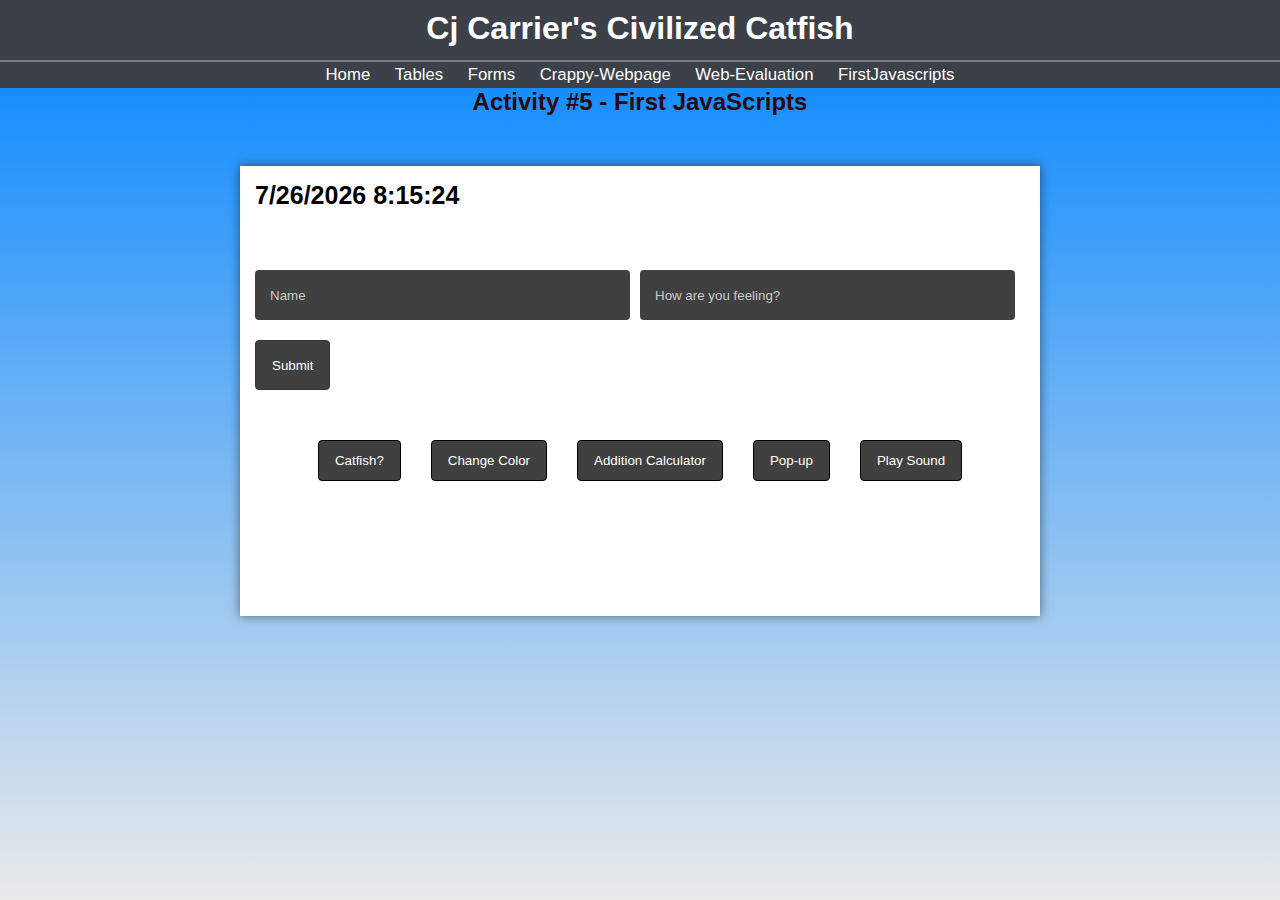
==== firstscripts.html @ ae4ce382 "assignment #5" ====
<!DOCTYPE html>
<html lang="en">
  <head class="top">
    <title>ITIS3135 | Cj Carrier | Civilized Catfish | First JavaScripts</title>
    <link href="styles/default.css" rel="stylesheet" />
    <meta name="viewport" content="width=device-width, initial-scale=1.0" />
    <meta charset="UTF-8" />
    <script src="scripts/defaultscripts.js"></script>
  </head>
  <body>
    <link href="styles/firstJavascripts.css" rel="stylesheet" />
    <header class="header">
      <h1 class="inner-header">Cj Carrier's Civilized Catfish</h1>
    </header>
    <main>
      <nav class="nav-container">
        <a href="index.html" class="nav">Home</a>
        <a href="tables.html" class="nav">Tables</a>
        <a href="forms.html" class="nav">Forms</a>
        <a href="stuff/-=CR4PPyWEBP4GE=-.htm" class="nav">Crappy-Webpage</a>
        <a href="web_evaluation/web_evaluation.html" class="nav"
          >Web-Evaluation</a
        >
        <a href="firstscripts.html" class="nav">FirstJavascripts</a>
      </nav>
      <h2 class="center">Activity #5 - First JavaScripts</h2>
      <div class="main">
        <div class="container">
          <h3 id="time" class="time"></h3>
          <div class="input-container">
            <input
              type="text"
              placeholder="Name"
              name="name"
              class="inputbox"
              id="name-input"
            />
            <input
              type="text"
              placeholder="How are you feeling?"
              name="feeling"
              class="inputbox"
              id="feeling-input"
            />
            <button onclick="showWelcomeMessage()" class="sButton">
              Submit
            </button>
          </div>
          <div id="welcome-message" class="welcome-message"></div>

          <div class="button-container">
            <button class="customButton" onclick="generateCatfish()">
              Catfish?
            </button>
            <button class="customButton" onclick="changeBodyColor(this)">
              Change Color
            </button>
            <button class="customButton" onclick="additionCalculator()">
              Addition Calculator
            </button>
            <button class="customButton" onclick="popUp()">Pop-up</button>
            <button class="customButton" onclick="playAudio()">
              Play Sound
            </button>
            <audio id="myAudio">
              <source src="audio/fart.mp3" type="audio/mpeg" />
            </audio>
          </div>
          <div class="generated-container">
            <div id="generatedcode" class="catfishPicture"></div>
          </div>
        </div>
      </div>
    </main>
  </body>
</html>
---- styles/default.css ----
/*
* These are the Default settings for every page -=-=-=-=-=-=-=-=-
*/
* {
  margin: 0;
  padding: 0;
  list-style: none;
  text-decoration: none;
}
.title {
}
body {
  display: flex;
  flex-direction: column;
  height: 100%;
  padding: 0;
  margin: 0;
  min-height: 100vh;
  background: linear-gradient(0deg, #eaeaea, #0084ff);
  font-family: "Trebuchet MS", "Lucida Sans Unicode", "Lucida Grande",
    "Lucida Sans", Arial, sans-serif;
}
.header {
  width: auto;
  min-width: 870px;
  height: 60px;
  display: block;
  font-size: 100%;
  background-color: #3c4048;
  color: #ffffff;
  font-family: "Trebuchet MS", "Lucida Sans Unicode", "Lucida Grande",
    "Lucida Sans", Arial, sans-serif;
}
.inner-header {
  text-align: center;
  height: 100%;
  width: fit-content;
  padding-top: 10px;
  display: block;
  margin: 0 auto;
}
.nav-container {
  min-width: 870px;
  text-align: center;
  padding-top: 3px;
  padding-bottom: 3px;
  border-top: 2px solid #7b7a8c;
  border-collapse: collapse;
  background-color: #3c4048;
}
.nav {
  margin-left: 10px;
  margin-right: 10px;
  font-size: 105%;
  color: white;
}
.nav:active {
  color: #b0b1b6 !important;
}
.nav:hover {
  color: #cbced2;
  transition-duration: 0.2s;
}
footer {
  bottom: 0;
  margin-top: auto;
  width: 100vw;
  font-size: 12px;
  color: #484b51;
  text-align: center;
}
footer a {
  text-decoration: underline;
  color: #757a83;
}
footer a:hover {
  color: #4b5056;
  transition-duration: 0.2s;
}

.tab {
  margin-left: 40px;
}

.main {
  width: 800px;
  height: auto;
  margin: 0 auto;
  min-height: 100%;
}

.container {
  background-color: rgb(255, 255, 255);
  margin: 0 auto;
  max-width: 100vw;
  padding: 40px;
  margin: 50px;
  box-shadow: 0px 0px 10px 0px rgba(0, 0, 0, 0.5);
}

/*
* css for the main index page -=-=-=-=-=-=-=-=-=-=-=-=-=-=-=-=-=-
*/
.center {
  width: 850px;
  text-align: center;
  margin: 0 auto;
  color: #2d080a;
  font-family: "Trebuchet MS", "Lucida Sans Unicode", "Lucida Grande",
    "Lucida Sans", Arial, sans-serif;
}

.fishpicture {
  display: block;
  margin: 0 auto;
  width: 50%;
}
.caption {
  text-align: center;
  font-style: italic;
}
.bullets {
  list-style: circle;
  padding-left: 5px;
  padding-top: 10px;
}
.bullets li {
  list-style: square;
}
.links {
  margin-top: 30px;
  margin-left: 0px;

  text-align: center;
  width: 100%;
  padding: 10px;

  color: rgb(0, 0, 0);
}
/*
* css for the tables page -=-=-=-=-=-=-=-=-=-=-=-=-=-=-=-=-=-=-=-
*/
.table1 {
  background-color: rgb(220, 220, 220);
  width: 800px;
  text-align: left;
}

.table2 {
  background-color: rgb(220, 220, 220);
  width: 800px;
  text-align: left;
}

.table,
.table2,
th,
td {
  border: 1px solid black;
  border-collapse: collapse;
  padding: 8px;
}

.topTable {
  background-color: rgb(0, 0, 0);
  color: rgb(255, 255, 255);
  font-family: "Franklin Gothic Medium", "Arial Narrow", Arial, sans-serif;
}

.smallTB {
  width: 30px;
}
/*
* css for the forms page -=-=-=-=-=-=-=-=-=-=-=-=-=-=-=-=-=-=-=-
*/
.submitButton {
  margin: 0 auto;
  align-items: center;

  padding: 15px;
  color: rgb(255, 255, 255);
  background: black;
}

.resetButton {
  padding: 15px;
  color: rgb(255, 255, 255);
  background: black;
}
.formcontainer {
  background-color: rgb(255, 255, 255);
  margin: 0 auto;
  width: 600px;
  padding: 40px;
  margin-top: 50px;
}

.form {
  border-collapse: collapse;
  margin: 0 auto;
  align-items: center;
  background-clip: border-box;
  background-color: white;
  padding: 25px 25px;
  width: 400px;
}

.formTitle {
  text-align: center;
  margin: 0 auto;
  padding-top: 40px;
  height: 50px;
}

/*
* css for the crappy page -=-=-=-=-=-=-=-=-=-=-=-=-=-=-=-=-=-=-=-
*/

.badtitle {
  width: 400px;
  padding: 30px;
  margin: 0 -220px auto;
  font-family: comic sans;
  background-color: rgb(255, 115, 0);
  color: #ff03c0;
}

.badpicture {
  border: 10px solid black;
  padding: 8px;
  width: 600px;
  height: 300px;
  border: solid;
  border: #ff03c0;
  aspect-ratio: 4 / 1;
}

.imagecaption {
  font-family: papyrus;
}
.bad {
  background-color: #373a40;
  margin-top: 90px;
  margin-left: 500px;
  font-family: "Times New Roman";
}
.comicsans {
  font-family: "Comic Neue", cursive;
  background-color: white;
  padding: 20px 430px;
}

.defaultlink {
  text-decoration: underline;
}

.badbullets {
  margin: 200px;
  text-align: center;
}

.badbullets li {
  list-style: square;
}
.badcenter {
  font-size: xx-large;
  width: 850px;
  text-align: center;
  margin: 0 auto;
  color: #2d080a;
  font-family: "Comic Neue", cursive;
  text-decoration: underline;
}

/*
* css for the web evaluation page -=-=-=-=-=-=-=-=-=-=-=-=-=-=-=-=-=-=-=-
*/

.web-evaluations {
  margin: 0 auto;
  padding: 20px;
  margin-left: 20px;

  width: fit-content;
}
.evaluation-name {
  padding: 15px 0px 15px 0px;
  text-decoration: underline;
}
.evaluation {
  margin-left: 20px;
  max-width: 800px;
}
.evaluation-bullets {
  margin-left: 45px;
  padding: 15px 0px 15px 0px;
}
.evaluation-bullets li {
  padding-top: 15px;
  list-style: square;
  max-width: 1200px;
}
---- styles/firstJavascripts.css ----
* {
  margin: 0;
  padding: 0;
  list-style: none;
  text-decoration: none;
  border-style: none;
}

.container {
  background-color: rgb(255, 255, 255);
  margin: 0 auto;
  min-width: 500px;

  padding: 15px;
  margin-top: 50px;
  box-shadow: 0px 0px 10px 0px rgba(0, 0, 0, 0.5);
}

.time {
  color: #000000;
  font-size: 25px;

  margin: 0 0 40px;
}

.inputbox {
  position: relative;

  height: 20px;
  width: 165px;
  padding: 15px;
  margin: 20px 0 0;

  background-color: #404040;
  border-radius: 4px;
  color: #c9c9c9;
}
.inputbox:hover {
  background-color: #343434;
  border-color: #2d2d2d;
}
.inputbox::placeholder {
  color: #c9c9c9; /* set the placeholder text color to black */
}

/* css for the submit button */

.sButton {
  height: 50px;
  margin: 20px 20px 0 0;

  appearance: button;
  background-color: #404040;
  border: 1px solid #343434;
  border-radius: 4px;
  color: #ffffff;
  cursor: pointer;
  padding: 16px;
  text-align: top;
}
.sButton:disabled {
  opacity: 0.5;
}

.sButton:focus {
  outline: 0;
}

.sButton:hover {
  background-color: #2d2d2d;
  border-color: #2d2d2d;
}

.sButton:active {
  background-color: #414141;
  border-color: #414141;
}

.welcome-message {
  margin: 40px 30px 30px 0;
  font-size: 30px;
}

.input-container {
  display: flex;
  flex-wrap: wrap;
  margin: 20px 0;
}

.inputbox {
  flex: 1 1 300px;
  margin-right: 10px;
}

.button-container {
  display: flex;
  justify-content: center;
  flex-wrap: wrap;
}

.customButton {
  appearance: button;
  background-color: #404040;
  border: 1px solid #000000;
  border-radius: 4px;
  color: #ffffff;
  cursor: pointer;
  margin: 10px 15px 0 15px;
  padding: 12px 16px;
  text-align: centr;
}

.customButton:focus {
  outline: 0;
}

.customButton:hover {
  background-color: #2d2d2d;
}

/* Code for the generated container */

.generated-container {
  margin: 10px auto;
  padding: 10px;
  text-align: center;
}

/* code for "catfish?" button*/

.catfishPicture {
  display: flex;
  justify-content: center;
  align-items: center;

  margin: 40px;
}

.catfish {
  min-width: 100px;
  min-height: 100px;
  max-width: 500px;
  max-height: 500px;
}
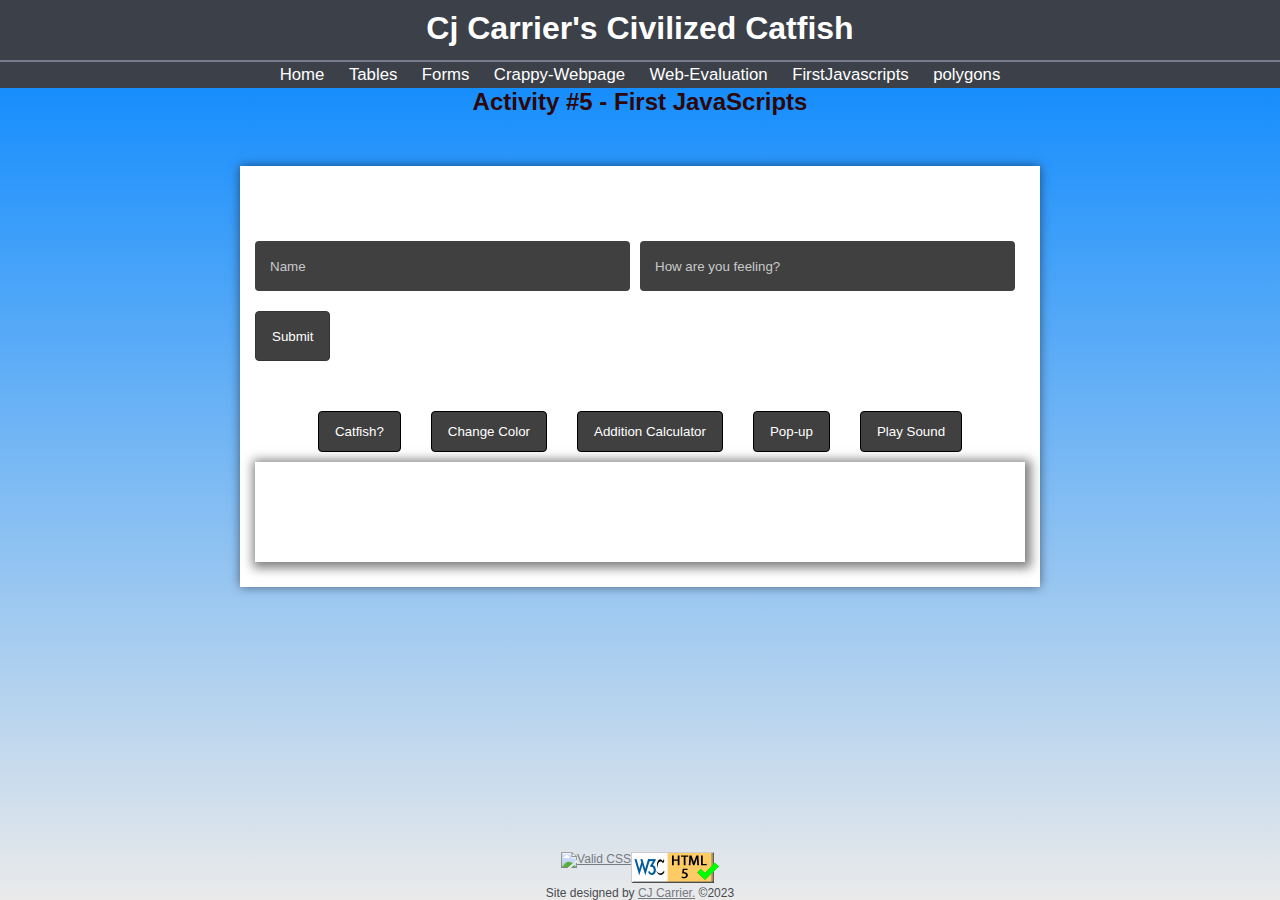
==== commit 636214b9: "updates" ====
--- a/firstscripts.html
+++ b/firstscripts.html
@@ -22,6 +22,7 @@
           >Web-Evaluation</a
         >
         <a href="firstscripts.html" class="nav">FirstJavascripts</a>
+        <a href="polygons.html" class="nav">polygons</a>
       </nav>
       <h2 class="center">Activity #5 - First JavaScripts</h2>
       <div class="main">
@@ -72,5 +73,29 @@
         </div>
       </div>
     </main>
+    <footer>
+      <div class="validators">
+        <p>
+          <a href="https://jigsaw.w3.org/css-validator/check/referer">
+            <img
+              style="border: 0; width: 88px; height: 31px"
+              src="https://jigsaw.w3.org/css-validator/images/vcss-blue"
+              alt="Valid CSS"
+            />
+          </a>
+        </p>
+        <p>
+          <a href="https://validator.w3.org/check?uri=referer">
+            <img
+              src="images/button_validation_html5.png"
+              style="border: 0; width: 88px; height: 31px"
+              alt="Valid HTML"
+            />
+          </a>
+        </p>
+      </div>
+      Site designed by
+      <a href="cjsbusinesses.com/Introduction.html">CJ Carrier.</a> &copy;2023
+    </footer>
   </body>
 </html>
--- a/styles/default.css
+++ b/styles/default.css
@@ -61,6 +61,13 @@
   color: #cbced2;
   transition-duration: 0.2s;
 }
+
+.validators {
+  display: flex;
+  justify-content: center;
+  flex-wrap: wrap;
+
+}
 footer {
   bottom: 0;
   margin-top: auto;
@@ -128,7 +135,7 @@
   list-style: square;
 }
 .links {
-  margin-top: 30px;
+  margin-top: 10px;
   margin-left: 0px;
 
   text-align: center;
@@ -144,12 +151,15 @@
   background-color: rgb(220, 220, 220);
   width: 800px;
   text-align: left;
+  width: fit-content;
 }
 
 .table2 {
   background-color: rgb(220, 220, 220);
   width: 800px;
   text-align: left;
+  width: fit-content;
+
 }
 
 .table,
@@ -190,9 +200,8 @@
 .formcontainer {
   background-color: rgb(255, 255, 255);
   margin: 0 auto;
-  width: 600px;
-  padding: 40px;
-  margin-top: 50px;
+  width: fit-content;
+  min-width: 500px;
 }
 
 .form {
@@ -279,8 +288,7 @@
 .web-evaluations {
   margin: 0 auto;
   padding: 20px;
-  margin-left: 20px;
-
+  margin: 0 auto;  
   width: fit-content;
 }
 .evaluation-name {
--- a/styles/firstJavascripts.css
+++ b/styles/firstJavascripts.css
@@ -13,7 +13,6 @@
 
   padding: 15px;
   margin-top: 50px;
-  box-shadow: 0px 0px 10px 0px rgba(0, 0, 0, 0.5);
 }
 
 .time {
@@ -40,7 +39,7 @@
   border-color: #2d2d2d;
 }
 .inputbox::placeholder {
-  color: #c9c9c9; /* set the placeholder text color to black */
+  color: #c9c9c9; 
 }
 
 /* css for the submit button */
@@ -124,7 +123,7 @@
   margin: 10px auto;
   padding: 10px;
   text-align: center;
-}
+  box-shadow: 2px 2px 10px 4px rgba(0, 0, 0, 0.5);}
 
 /* code for "catfish?" button*/
 
